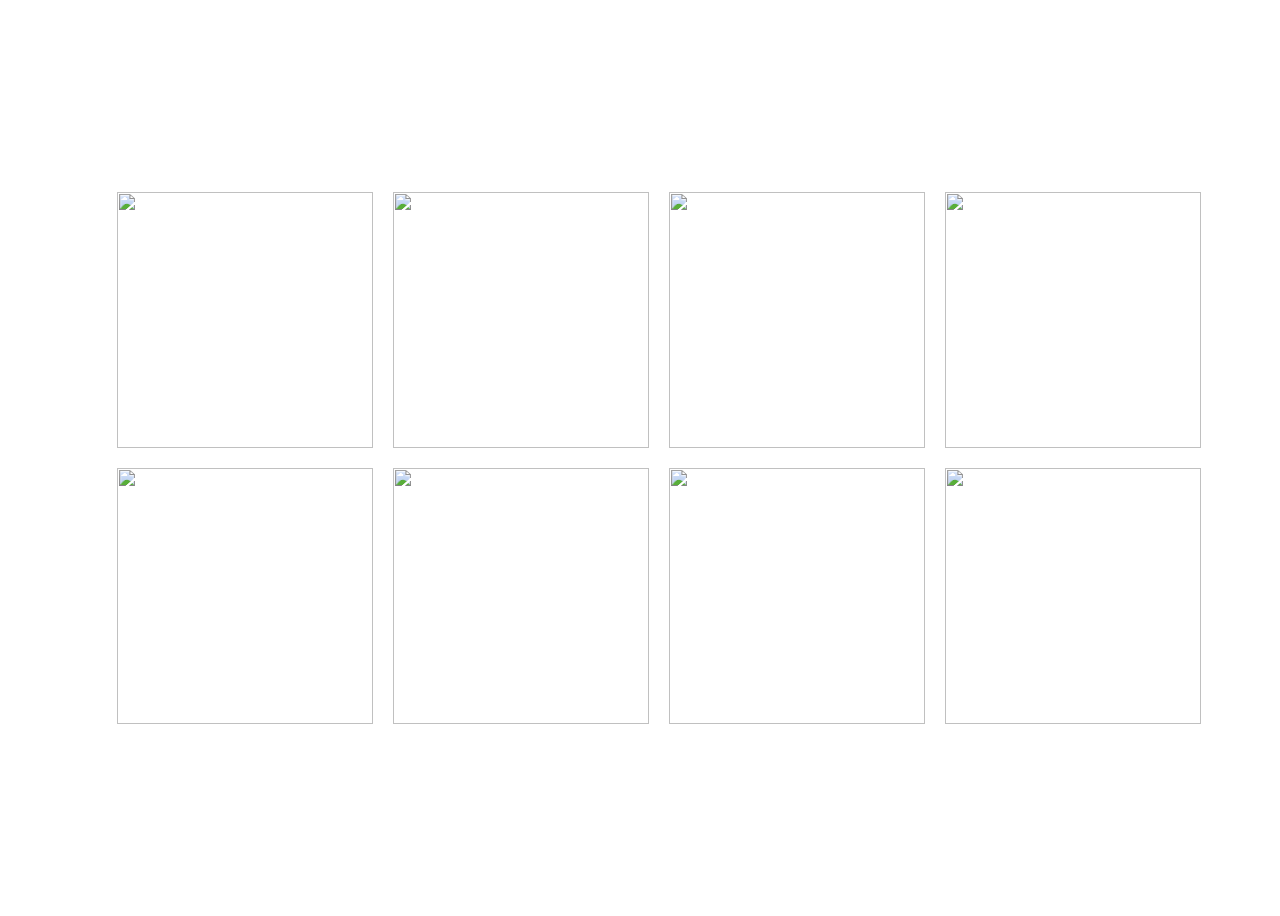
==== index2.html @ 4ba4cc0c "selesai tinggal isi message index1" ====
<!DOCTYPE html>
<html lang="en">
<head>
    <meta charset="UTF-8">
    <meta name="viewport" content="width=device-width, initial-scale=1.0">
    <title>KOLEKSI POTO GANTENK</title>
    <style>
    
      body {
        display: flex;
        justify-content: center;
        align-items: center;
      }
      
      .container {
        width: 100vw;
        height: 100vh;
        display: grid;
        place-content: center;
        grid-template-columns: repeat(4, 1fr);
        gap: 20px;
        padding-left: 10vw;
        padding-right: 10vh;
      }
      
      .img-href {
        display: inline-block;
        width: 20vw;
        height: 20vw;
        
      }
      
      .img-href img {
        width: 100%;
        height: 100%;
        object-fit: cover;
      }
      .zoom-img {
            display: none;
            position: fixed;
            width: 100vw;
            height: 100vh;
            top: 0;
            flex-direction: column;
            justify-content: center;
            align-items: center;
            background-color: rgba(0, 0, 0, 0.8);
        }

        .zoom-img a {
            text-decoration: none;
            color:cyan;
        }
        .zoom-img p {
            color: white;
        }


        .zoom-img img {
            width: 80vw;
        }
        .zoom-img:target {
            display: flex;
        }


        @media(max-width: 500px) {
            .container {
                grid-template-columns: repeat(2, 1fr);
                gap: 10px;
                margin: 10vh 0;
                
            }
            .img-href {
                width: 35vw;
                height: 35vw;
            }
        }

        @media(min-width: 780px) {
            .zoom-img img {
                height: 70vh;
                width: auto;
            }
            
        }
    </style>
</head>
<body>
    <div class="container">
        <a href="#img1" class="img-href">
            <img src="etc/1.jpeg">
        </a>
        <a href="#img2" class="img-href">
            <img src="etc/2.jpeg">
        </a>
        <a href="#img3" class="img-href">
            <img src="etc/3.jpeg">
        </a>
        <a href="#img4" class="img-href">
            <img src="etc/4.jpeg">
        </a>
        <a href="#img5" class="img-href">
            <img src="etc/5.jpeg">
        </a>
        <a href="#img6" class="img-href">
            <img src="etc/6.jpeg">
        </a>
        <a href="#img7" class="img-href">
            <img src="etc/7.jpeg">
        </a>
        <a href="#img8" class="img-href">
            <img src="etc/8.jpeg">
        </a>
    </div>

    <div id="img1" class="zoom-img">
        <img src="etc/1.jpeg">
        <p>mahakarya dari anyau</p>
        <a href="#">tutup</a>
    </div>
    <div id="img2" class="zoom-img">
        <img src="etc/2.jpeg">
        <p>mahakarya dari anyau</p>
        <a href="#">tutup</a>
    </div>
    <div id="img3" class="zoom-img">
        <img src="etc/3.jpeg">
        <p>mahakarya dari pannes</p>
        <a href="#">tutup</a>
    </div>
    <div id="img4" class="zoom-img">
        <img src="etc/4.jpeg">
        <p>mahakarya dari pannes</p>
        <a href="#">tutup</a>
    </div>
    <div id="img5" class="zoom-img">
        <img src="etc/5.jpeg">
        <p>mahakarya dari dwikk</p>
        <a href="#">tutup</a>
    </div>
    <div id="img6" class="zoom-img">
        <img src="etc/6.jpeg">
        <p>mahakarya dari dwikk</p>
        <a href="#">tutup</a>
    </div>
    <div id="img7" class="zoom-img">
        <img src="etc/7.jpeg">
        <p>mahakarya dari jojo</p>
        <a href="#">tutup</a>
    </div>
    <div id="img8" class="zoom-img">
        <img src="etc/8.jpeg">
        <p>mahakarya dari studio awokwokwo</p>
        <a href="#">tutup</a>
    </div>
</body>
</html>
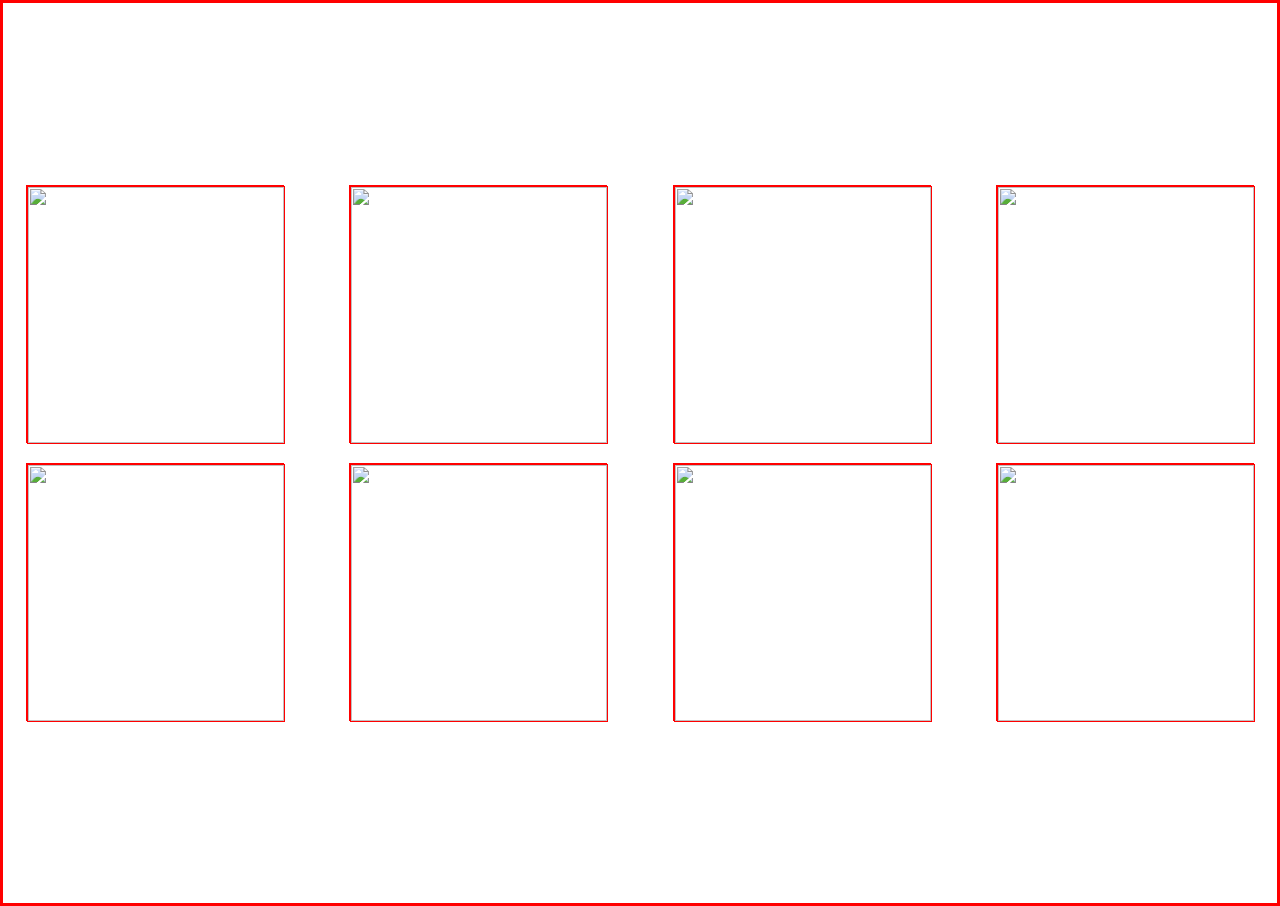
==== commit 80e46eb4: "fixed index2 lol" ====
--- a/index2.html
+++ b/index2.html
@@ -6,29 +6,31 @@
     <meta name="viewport" content="width=device-width, initial-scale=1.0">
     <title>KOLEKSI POTO GANTENK</title>
     <style>
-    
-      body {
-        display: flex;
-        justify-content: center;
-        align-items: center;
-      }
-      
+        * {
+            border: 1px solid red;
+        }
+
+        body {
+            margin: 0;
+            display: flex;
+            justify-content: center;
+            align-items: center;
+        }
+        
       .container {
         width: 100vw;
         height: 100vh;
         display: grid;
+        place-items: center;
         place-content: center;
         grid-template-columns: repeat(4, 1fr);
         gap: 20px;
-        padding-left: 10vw;
-        padding-right: 10vh;
       }
       
       .img-href {
         display: inline-block;
         width: 20vw;
         height: 20vw;
-        
       }
       
       .img-href img {
@@ -36,6 +38,7 @@
         height: 100%;
         object-fit: cover;
       }
+
       .zoom-img {
             display: none;
             position: fixed;
@@ -52,39 +55,37 @@
             text-decoration: none;
             color:cyan;
         }
+        
         .zoom-img p {
             color: white;
         }
 
+        .zoom-img img {
+            height: 80vh;
+        }
 
-        .zoom-img img {
-            width: 80vw;
-        }
         .zoom-img:target {
             display: flex;
         }
 
 
-        @media(max-width: 500px) {
+        @media(max-width: 610px) {
             .container {
                 grid-template-columns: repeat(2, 1fr);
                 gap: 10px;
-                margin: 10vh 0;
+                margin: 30vh 0;
                 
             }
             .img-href {
                 width: 35vw;
                 height: 35vw;
             }
+
+            .zoom-img img {
+                height: 50vh;
+            }
         }
 
-        @media(min-width: 780px) {
-            .zoom-img img {
-                height: 70vh;
-                width: auto;
-            }
-            
-        }
     </style>
 </head>
 <body>
